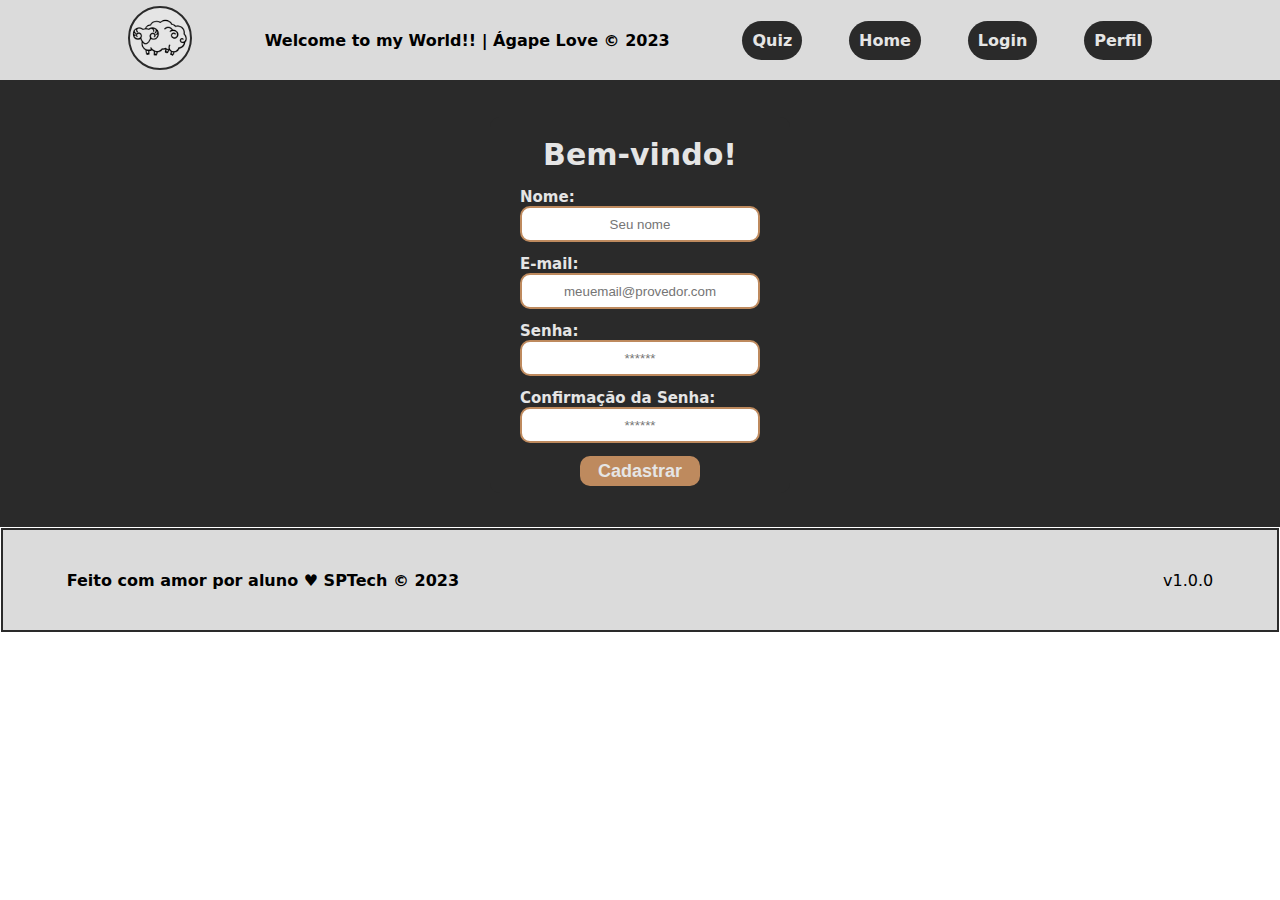
==== Agapelove/main/site/public/cadastro.html @ 994bf816 "inserindo projeto no git" ====
<!DOCTYPE html>
<html lang="pt-br">

<head>
    <meta charset="UTF-8">
    <meta http-equiv="X-UA-Compatible" content="IE=edge">
    <meta name="viewport" content="width=device-width, initial-scale=1.0">

    <title>Ágape | Sign up</title>


    <script src="./js/funcoes.js"></script>


    <link rel="icon" href="./assets/icon/iconsheep2.png">
    <link rel="stylesheet" href="./css/AgapeIndex.css">

</head>

<body>
    <div class="header" >
        <div class="container">
            <div id="div_logoheader">
                <a href="#">
                    <img src="assets/icon/iconsheep1.png" alt="Logo do Header" class="VoltarInicio">
                </a>
            </div>

            <h4>
                Welcome to my World!! | Ágape Love &copy; 2023
            </h4>

            <ul class="navbar">
                <li>
                    <a href="./dashboard/QuizMatematica.html">
                        Quiz
                    </a>
                </li>
                <li>
                    <a href="#">
                        Home
                    </a>
                </li>
                <li>
                    <a href="login.html">
                        Login
                    </a>
                </li>
                <li>
                    <a href="Perfil.html">
                        Perfil
                    </a>
                </li>
            </ul>
        </div>
    </div>


    <div class="login">
        <div class="alerta_erro">
            <div class="card_erro" id="cardErro">
                <span id="mensagem_erro"></span>
            </div>
        </div>
        <div class="container">
            <div class="card card-cadastro">
                <h2>Bem-vindo!</h2>
                <div class="formulario">
                    <div class="campo">
                        <span>Nome:</span>
                        <input id="nome_input" type="text" placeholder="Seu nome">
                    </div>
                    <div class="campo">
                        <span>E-mail:</span>
                        <input id="email_input" type="text" placeholder="meuemail@provedor.com">
                    </div>
                    <div class="campo">
                        <span>Senha:</span>
                        <input id="senha_input" type="password" placeholder="******">
                    </div>
                    <div class="campo">
                        <span>Confirmação da Senha:</span>
                        <input id="confirmacao_senha_input" type="password" placeholder="******">
                    </div>
                    <button class="botao" onclick="cadastrar()">Cadastrar</button>

                </div>
                <div id="div_aguardar" class="loading-div">
                    <img src="./assets/icon/iconCarregandoMarrom.svg" id="loading-gif">
                </div>

                <div id="div_erros_login"></div>
            </div>
        </div>
    </div>

    <!--footer inicio-->
    <div class="footer">
        <div class="container">
            <h4>Feito com amor por aluno &hearts; SPTech &copy; 2023</h4>
            <span class="version">v1.0.0</span>
        </div>
    </div>
    <!--footer fim-->


</body>

</html>

<script>
    function cadastrar() {
        aguardar();

        //Recupere o valor da nova input pelo nome do id
        // Agora vá para o método fetch logo abaixo
        var nomeVar = nome_input.value;
        var emailVar = email_input.value;
        var senhaVar = senha_input.value;
        var confirmacaoSenhaVar = confirmacao_senha_input.value;

        if (nomeVar == "" || emailVar == "" || senhaVar == "" || confirmacaoSenhaVar == "") {
            cardErro.style.display = "block"
            mensagem_erro.innerHTML = "(Mensagem de erro para todos os campos em branco)";

            finalizarAguardar();
            return false;
        }
        else {
            setInterval(sumirMensagem, 5000)
        }

        // Enviando o valor da nova input
        fetch("/usuarios/cadastrar", {
            method: "POST",
            headers: {
                "Content-Type": "application/json"
            },
            body: JSON.stringify({
                // crie um atributo que recebe o valor recuperado aqui
                // Agora vá para o arquivo routes/usuario.js
                nomeServer: nomeVar,
                emailServer: emailVar,
                senhaServer: senhaVar
            })
        }).then(function (resposta) {

            console.log("resposta: ", resposta);

            if (resposta.ok) {
                cardErro.style.display = "block";

                mensagem_erro.innerHTML = "Cadastro realizado com sucesso! Redirecionando para tela de Login...";

                setTimeout(() => {
                    window.location = "login.html";
                }, "2000")

                limparFormulario();
                finalizarAguardar();
            } else {
                throw ("Houve um erro ao tentar realizar o cadastro!");
            }
        }).catch(function (resposta) {
            console.log(`#ERRO: ${resposta}`);
            finalizarAguardar();
        });

        return false;
    }

    function sumirMensagem() {
        cardErro.style.display = "none"
    }

</script>
---- Agapelove/main/site/public/css/AgapeIndex.css ----
body{
    margin: 0px;
    padding: 0px;
    font-family: system-ui, -apple-system, BlinkMacSystemFont, 'Segoe UI', Roboto, Oxygen, Ubuntu, Cantarell, 'Open Sans', 'Helvetica Neue', sans-serif;
    scroll-behavior: smooth;
}

a{
    text-decoration: none;
}

.container {
    display: flex;
    width: 80%;
    margin: auto;
  }

/* COMEÇO HEADER */
.header{
    display: flex;
    border-bottom: 2px solid #2a2a2a;
    background-color:#dbdbdb;
}

.header .container{
    display: flex;
    align-items: center;
    justify-content: space-between;
    height: 80px;
    transition: 1s;
}

.header .container a{
    color: #E5E5E5;
}

.header .container h4:hover{
    text-decoration: underline;
    text-decoration-color: #be8a5e;
}
 
#div_logoheader img{
    height: 60px;
    width: 60px;
    border: solid 2px #2a2a2a;
    border-radius: 50px;
    background-color: #E5E5E5;
    transition: 0.8s background-color;
}

#div_logoheader img:hover{
    background-color: #ffedbc;
    border: solid 2px #2a2a2a;
}

.navbar{
    width: 40%;
    justify-content: space-between;
    display: flex;
    list-style-type: none;
    margin: 0;
    padding: 0;
}

.navbar li{
    border-radius: 40px;
    background-color: #2a2a2a;
    padding: 10px;
    color: #E5E5E5;
    font-weight: bold;
    transition: 1s border;
    transition: 0.5s background-color;
    transition: 1s;
}

.navbar li:hover{
    background-color: #be8a5e;
    color: #2a2a2a;
}
/* FIM HEADER */


/* INICIO SOBRE MIM */

.div_sobreMim{
    height: 560px;
    background-color: #E5E5E5;
}

.div_sobreMim .container{
    display: flex;
    justify-content: space-evenly;
}

.div_sobreMim .container .card{
    flex-direction: column;
    display: flex;
    justify-content: center;
    margin-top: 50px;
    flex-wrap: wrap;
    width: 25%;
    color: #333333;
    padding: 20px; 
}

.div_sobreMim .container .card #Linha{
    width: 100%;
    background-color: #2a2a2a;
    height: 2px;
    margin-top: 30px;
}

/* CARD 1 */
.div_sobreMim .container h3{
    align-self: center; 
    padding: 10px;
    border-radius: 30px;
    color: #2a2a2a;
    border: solid 2px #2a2a2a;
    transition: 1s;
}

.div_sobreMim .container h3:hover{
    border: solid 2px #2a2a2a;
    color: #2a2a2a;
    background-color: #ffedbc;
    align-self: center; 
    padding: 10px;
}

.SpTechTexto{
    color: #2a2a2a;
    font-weight: bold;
    transition: 0.4s;
}

.SpTechTexto:hover{
    text-decoration: underline;
    color: #8B5D33;
    font-weight: bold;
}
/* CARD 1 */


/* CARD 2 */
#FotoPirituba{
    width: 260px;
    height: 150px;
    border-top-right-radius: 50px;
    border-bottom-left-radius: 50px;
    border: solid #2a2a2a 2px;
}

#PiritubaLink{
    color: #2a2a2a;
    font-weight: bold;
    transition: 0.4s;
}

#PiritubaLink:hover{
    text-decoration: underline;
    color: #8B5D33;
    font-weight: bold;
}
/* CARD 2 */


/* CARD 3 */
.FotoThyago{
    width: 140px;
    height: 200px;
    padding: 15px;
    display: flex;
    justify-content: center;
    align-self: center;
    border: solid 2px #2a2a2a;
    border-radius: 3px;
}
#FotoThyagoAjoelhado{
    width: 140px;
    height: 200px;
}
/* CARD 3 */

/* INICIO DO LOGIN*/
.login{
    background-color: #2a2a2a;
    height: 445px;
}

.login .container{
    align-items: center;
    justify-content: center;
    height: 100%;
}

.login .container .card {
    width: 300px;
    background-color: #2a2a2a;
    border-radius: 10px;
    display: flex;
    align-items: center;
    justify-content: space-evenly;
    flex-direction: column;
    color: #E5E5E5;
    row-gap: 10px;
    padding-top: 20px;
  }
  
  .card-cadastro {
    height: 80%;
  }
  
  .card-login {
    height: 70%;
  }
  
  .card h2 {
    margin: 0;
    font-size: 30px;
  }
  
  .formulario {
    display: flex;
    height: 90%;
    width: 80%;
    justify-content: space-around;
    flex-direction: column;
  }
  
  .formulario span {
    font-size: 15px;
    font-weight: 800;
  }
  
  .formulario input {
    border: 2px solid #be8a5e;
    height: 30px;
    text-align: center;
    border-radius: 10px;
  }
  
  .campo {
    display: flex;
    flex-direction: column;
    justify-content: start;
  }
  
  .botao {
    cursor: pointer;
    border: 0;
    border-radius: 10px;
    font-weight: 600;
    font-size: 18px;
    color: #E5E5E5;
    background-color: #be8a5e;
    width: 120px;
    height: 30px;
    align-self: center;
  }

  .linkCadastro a{
    text-decoration: none;
    color: #8B5D33;
  }

  .linkCadastro a:hover{
    text-decoration: underline;
  }
  
  .loading-div {
    width: 50px;
    display: none;
  }
  
  .loading-div img {
    height: 30px;
    width: 30px;
  }
  
  #div_erros_login {
    display: none
  }
  
  .alerta_erro{
    display: flex;
    justify-content: flex-end;
  }
  
  .card_erro {
    display: none;
    background-color: #ffedbc;
    color: #2a2a2a;
    width: 230px;
    position: fixed;
    border-radius: 30px;
    border: #8B5D33 3px solid;
    padding: 10px;
    margin-right: 10%;
    margin-top: 3%;
  }
  
  .card_erro #mensagem_erro{
    font-weight: 500;
    font-size: 20px;
  }


/* INICIO QUIZ */
.quiz{
    width: 100%;
    
    height: 448px;
    background-color: #2a2a2a;
}

.quiz .container{
    padding: 20px;
    height: 100;
    display: flex;
    align-items: center;
    flex-direction: column;
}

#Caixa_Quiz{
    display: none;
    justify-content: center;
    align-items: center ;
    flex-direction: column;
}

.quiz .container #tituloQuiz{
    display: none;
    padding: 20px;
    color: #E5E5E5;
    background-color: #2a2a2a;
    border-radius: 50px;
}

.quiz .container input{
    display: flex;
    margin-bottom: 10px;
    padding: 5px;
    border-radius: 5px;
    border: solid 2px #2a2a2a;
}

.quiz .container button{
    padding: 8px;
    color: #E5E5E5;
    font-weight: bold;
    background-color: #2a2a2a;
    border: none;
    border-radius: 10px;
    margin-bottom: 10px;
}

.pergunta_quiz{
    display: flex;
    margin-top: 40px;
    margin-bottom: 40px;
    width: 40%;
    justify-content: space-evenly;
}
/* FIM QUIZ */


/* INICIO CAIXA VERSICULOS */
.versiculos{
    display: flex;
    background-color: #E5E5E5;
    align-items: center;
}

.versiculos .container{
    display: flex;
    flex-direction: column;
    background-color: #2a2a2a;
    width: 500px;
    height: 350px;
    padding: 30px;
    border-radius: 50px;
    color: #E5E5E5;
    font-weight: medium;
}
.versiculos .container #caixa_versiculos{
    display: flex;
    flex-direction: column;
    flex-wrap: wrap;
}

/* FIM CAIXA VERSICULOS */


/* INICIO FOOTER */

.footer{
    display: flex;
    border:solid 2px #2a2a2a;
    height: 100px;
    margin: 1px;
    background-color:#dbdbdb;
}

.footer #logofooter{
    display: flex;
    height: 60px;
    width: 60px;
    border: solid 2px #2a2a2a;
    border-radius: 50px;
    background-color: #E5E5E5;
    align-self: center;
    margin-left: 10px;
    transition: 0.8s background-color;
}

.footer #logofooter:hover{
    background-color: #be8a5e;
    border: solid 2px #2a2a2a;
}

.footer .container{
    width: 90%;
    height: 100%;
    display: flex;
    justify-content: space-between;
    align-items: center;
    transition: 1s;
}

.footer .container h4:hover{
    text-decoration: underline;
    text-decoration-color: #be8a5e;
}

.redes{
    width: 25%;
    height: 100%;
    display: flex;
    justify-content: space-evenly;
    align-items: flex-start;
    margin-top: 25px;
    transition: 1s;
}




/* FIM DO FOOTER */
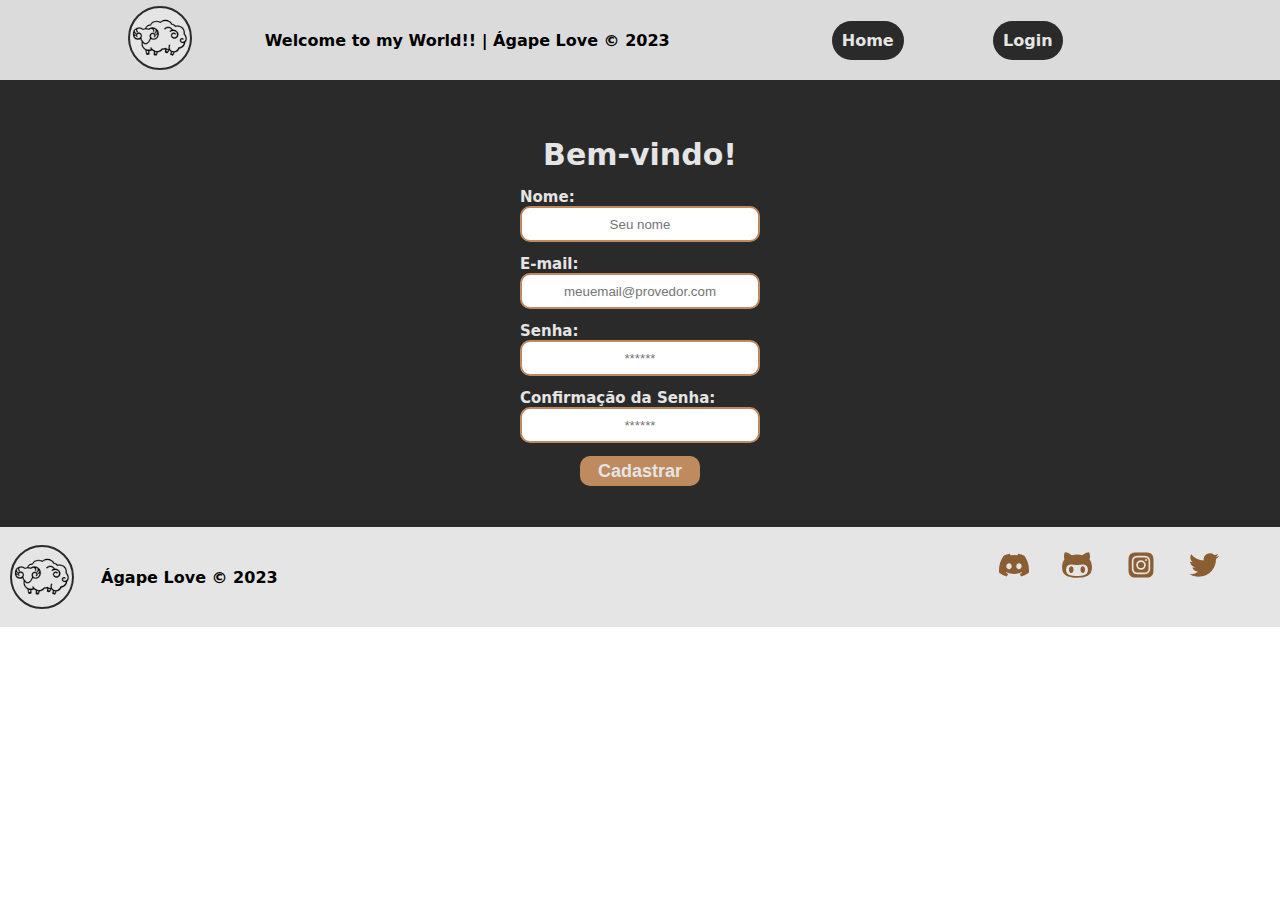
==== commit a9dc395d: "atualizando projeto" ====
--- a/Agapelove/main/site/public/cadastro.html
+++ b/Agapelove/main/site/public/cadastro.html
@@ -8,10 +8,7 @@
 
     <title>Ágape | Sign up</title>
 
-
     <script src="./js/funcoes.js"></script>
-
-
     <link rel="icon" href="./assets/icon/iconsheep2.png">
     <link rel="stylesheet" href="./css/AgapeIndex.css">
 
@@ -21,7 +18,7 @@
     <div class="header" >
         <div class="container">
             <div id="div_logoheader">
-                <a href="#">
+                <a href="index.html">
                     <img src="assets/icon/iconsheep1.png" alt="Logo do Header" class="VoltarInicio">
                 </a>
             </div>
@@ -31,13 +28,9 @@
             </h4>
 
             <ul class="navbar">
+            
                 <li>
-                    <a href="./dashboard/QuizMatematica.html">
-                        Quiz
-                    </a>
-                </li>
-                <li>
-                    <a href="#">
+                    <a href="index.html">
                         Home
                     </a>
                 </li>
@@ -46,11 +39,7 @@
                         Login
                     </a>
                 </li>
-                <li>
-                    <a href="Perfil.html">
-                        Perfil
-                    </a>
-                </li>
+                
             </ul>
         </div>
     </div>
@@ -94,15 +83,19 @@
         </div>
     </div>
 
-    <!--footer inicio-->
-    <div class="footer">
-        <div class="container">
-            <h4>Feito com amor por aluno &hearts; SPTech &copy; 2023</h4>
-            <span class="version">v1.0.0</span>
+    <div class="footer" id="Footer1">
+        <img src="assets/icon/iconsheep1.png " alt="Logo do Footer" id="logofooter">
+        <div class="container" >
+            <h4>Ágape Love &copy; 2023</h4>
+
+            <div class="redes fas fa-arrow-up">
+                <a href="https://discord.com/channels/@me"><img src="assets/icon/discord.svg" alt="icon - discord"></a>
+                <a href="https://github.com/Thyagoretuci12/Projeto-Individual/tree/main"><img src="assets/icon/github-alt.svg" alt="icon - github"></a>
+                <a href="https://www.instagram.com/martiins_sx/"><img src="assets/icon/instagram-alt (1).svg" alt="icon - instagram"></a>
+                <a href="https://twitter.com/home"><img src="assets/icon/twitter.svg" alt="icon - twitter"></a>
+            </div>
         </div>
     </div>
-    <!--footer fim-->
-
 
 </body>
 
@@ -112,8 +105,6 @@
     function cadastrar() {
         aguardar();
 
-        //Recupere o valor da nova input pelo nome do id
-        // Agora vá para o método fetch logo abaixo
         var nomeVar = nome_input.value;
         var emailVar = email_input.value;
         var senhaVar = senha_input.value;
@@ -121,7 +112,7 @@
 
         if (nomeVar == "" || emailVar == "" || senhaVar == "" || confirmacaoSenhaVar == "") {
             cardErro.style.display = "block"
-            mensagem_erro.innerHTML = "(Mensagem de erro para todos os campos em branco)";
+            mensagem_erro.innerHTML = "Favor preencha todos os campos!";
 
             finalizarAguardar();
             return false;
--- a/Agapelove/main/site/public/css/AgapeIndex.css
+++ b/Agapelove/main/site/public/css/AgapeIndex.css
@@ -49,13 +49,13 @@
 }
 
 #div_logoheader img:hover{
-    background-color: #ffedbc;
+    background-color: #be8a5e;
     border: solid 2px #2a2a2a;
 }
 
 .navbar{
     width: 40%;
-    justify-content: space-between;
+    justify-content: space-evenly;
     display: flex;
     list-style-type: none;
     margin: 0;
@@ -182,6 +182,50 @@
 }
 /* CARD 3 */
 
+/* INICIO SOBRE PROJETO */
+.porqueTema{
+    border-top: #2a2a2a solid 50px;
+    border-bottom: #2a2a2a solid 50px;
+    background-color: #2a2a2a;
+}
+
+.porqueTema .container{
+    display: flex;
+    justify-content: space-evenly;
+ }
+
+.porqueTema .container .card{
+    flex-direction: column;
+    display: flex;
+    align-items: centerd ;
+    margin-top: 50px;
+    flex-wrap: wrap;
+    width: 30%;
+    height: 40%;
+    color: #E5E5E5;
+    border-top: #E5E5E5 solid 3px;
+    background-color: #2a2a2a;
+    font-weight: 600;
+    margin-bottom: 20px;
+}
+
+.porqueTema .container .card .Box{
+    background-color: #E5E5E5;
+    border: solid 10px #be8a5e;
+}
+.porqueTema h1{
+    color: #E5E5E5;
+    margin: 0%;
+    position: relative;
+    left: 100px;
+}
+/* FIM SOBRE PROJETO */
+
+/* INICIO CAIXA VERSICULOS */
+
+
+/* FIM CAIXA VERSICULOS */
+
 /* INICIO DO LOGIN*/
 .login{
     background-color: #2a2a2a;
@@ -309,7 +353,6 @@
 /* INICIO QUIZ */
 .quiz{
     width: 100%;
-    
     height: 448px;
     background-color: #2a2a2a;
 }
@@ -365,41 +408,15 @@
 /* FIM QUIZ */
 
 
-/* INICIO CAIXA VERSICULOS */
-.versiculos{
-    display: flex;
-    background-color: #E5E5E5;
-    align-items: center;
-}
-
-.versiculos .container{
-    display: flex;
-    flex-direction: column;
-    background-color: #2a2a2a;
-    width: 500px;
-    height: 350px;
-    padding: 30px;
-    border-radius: 50px;
-    color: #E5E5E5;
-    font-weight: medium;
-}
-.versiculos .container #caixa_versiculos{
-    display: flex;
-    flex-direction: column;
-    flex-wrap: wrap;
-}
-
-/* FIM CAIXA VERSICULOS */
+
 
 
 /* INICIO FOOTER */
 
 .footer{
     display: flex;
-    border:solid 2px #2a2a2a;
     height: 100px;
-    margin: 1px;
-    background-color:#dbdbdb;
+    background-color:#E5E5E5;
 }
 
 .footer #logofooter{
@@ -435,12 +452,11 @@
 
 .redes{
     width: 25%;
-    height: 100%;
+    height: 80%;
     display: flex;
     justify-content: space-evenly;
     align-items: flex-start;
     margin-top: 25px;
-    transition: 1s;
 }
 
 
